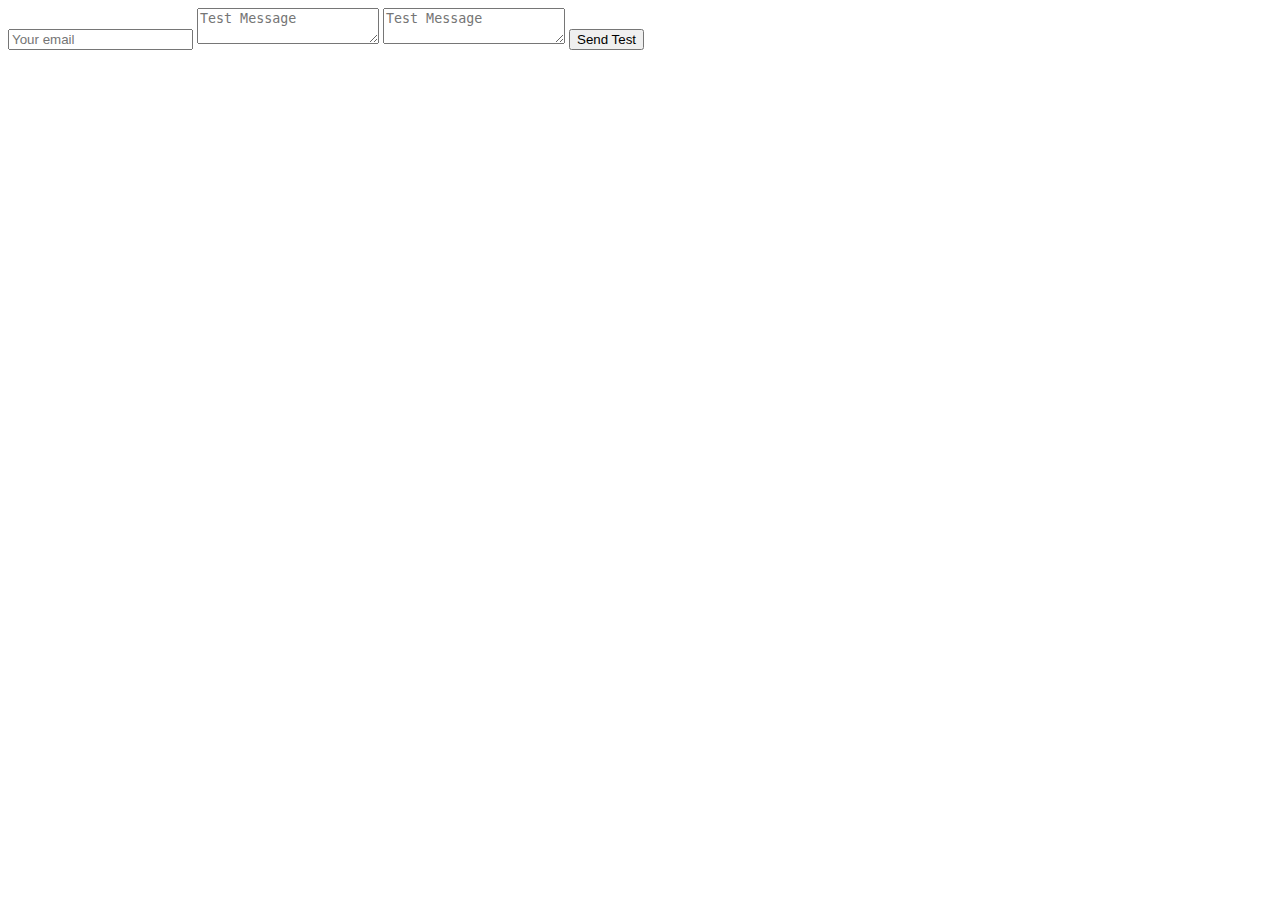
==== dude1.html @ 7f3760af "Create dude1.html" ====
<html>
<head></head>
<body>

<form method="POST" action="https://formspree.io/aziz28729@gmail.com">
  <input type="email" name="email" placeholder="Your email" dcvalue="">
  <textarea name="message" placeholder="Test Message"></textarea>
  <textarea name="message" placeholder="Test Message"></textarea>
  <button type="submit">Send Test</button>
</form>

</body>
</html>
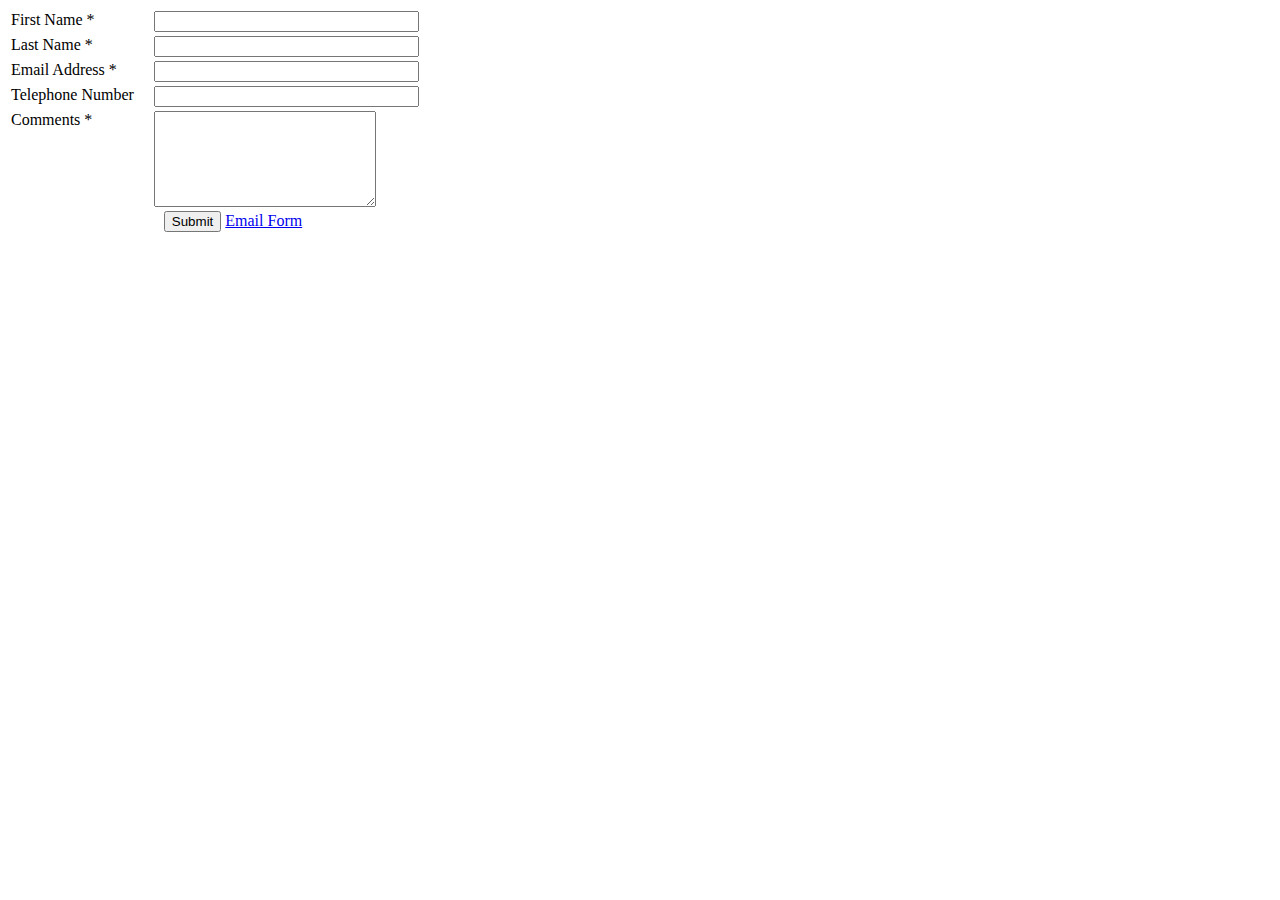
==== commit 10e6c279: "Update dude1.html" ====
--- a/dude1.html
+++ b/dude1.html
@@ -2,12 +2,54 @@
 <head></head>
 <body>
 
-<form method="POST" action="https://formspree.io/aziz28729@gmail.com">
-  <input type="email" name="email" placeholder="Your email" dcvalue="">
-  <textarea name="message" placeholder="Test Message"></textarea>
-  <textarea name="message" placeholder="Test Message"></textarea>
-  <button type="submit">Send Test</button>
+<form name="contactform" method="post" action="send_form_email.php">
+<table width="450px">
+<tr>
+ <td valign="top">
+  <label for="first_name">First Name *</label>
+ </td>
+ <td valign="top">
+  <input  type="text" name="first_name" maxlength="50" size="30">
+ </td>
+</tr>
+<tr>
+ <td valign="top"">
+  <label for="last_name">Last Name *</label>
+ </td>
+ <td valign="top">
+  <input  type="text" name="last_name" maxlength="50" size="30">
+ </td>
+</tr>
+<tr>
+ <td valign="top">
+  <label for="email">Email Address *</label>
+ </td>
+ <td valign="top">
+  <input  type="text" name="email" maxlength="80" size="30">
+ </td>
+</tr>
+<tr>
+ <td valign="top">
+  <label for="telephone">Telephone Number</label>
+ </td>
+ <td valign="top">
+  <input  type="text" name="telephone" maxlength="30" size="30">
+ </td>
+</tr>
+<tr>
+ <td valign="top">
+  <label for="comments">Comments *</label>
+ </td>
+ <td valign="top">
+  <textarea  name="comments" maxlength="1000" cols="25" rows="6"></textarea>
+ </td>
+</tr>
+<tr>
+ <td colspan="2" style="text-align:center">
+  <input type="submit" value="Submit">   <a href="http://www.freecontactform.com/email_form.php">Email Form</a>
+ </td>
+</tr>
+</table>
 </form>
-
 </body>
 </html>
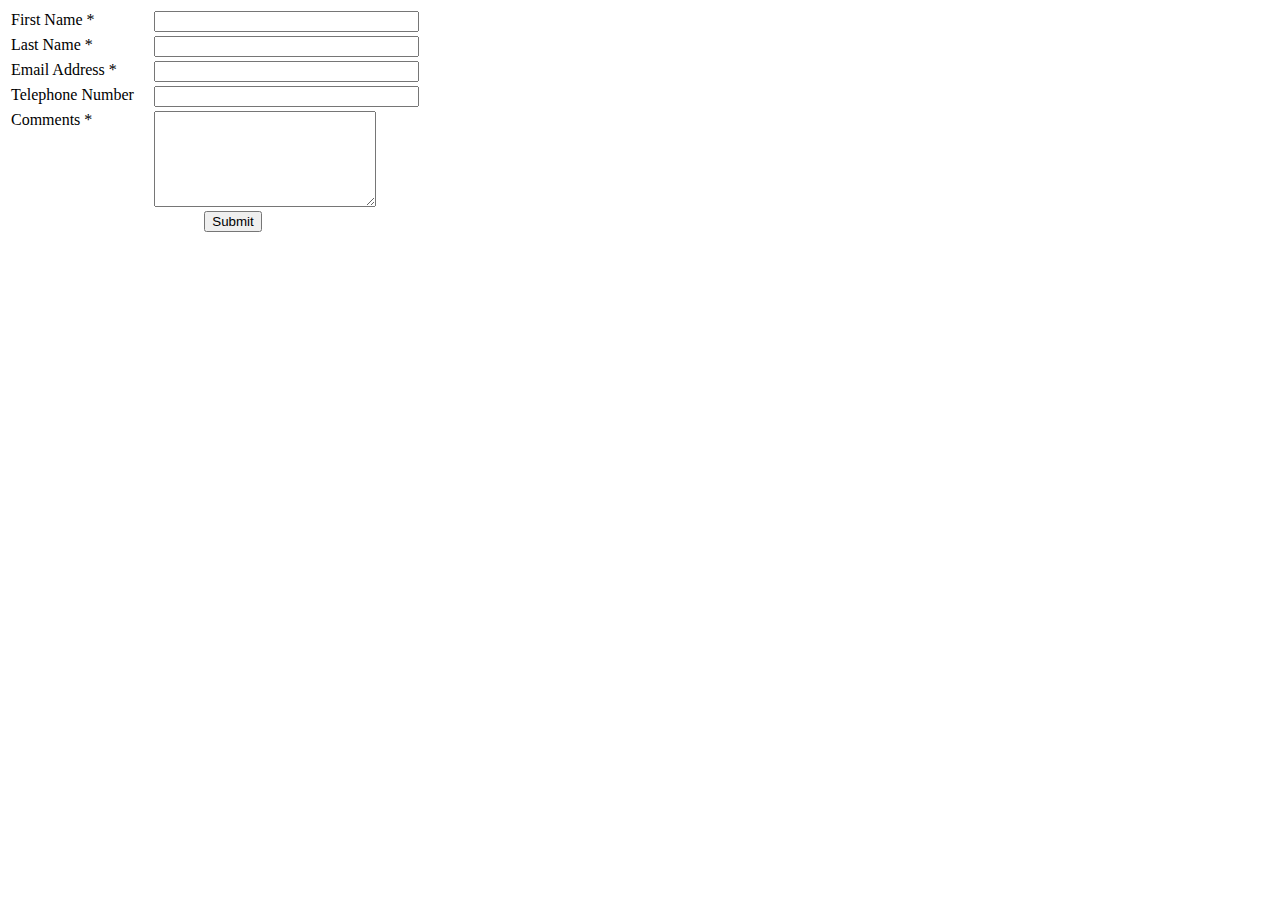
==== commit 36eb5521: "Update dude1.html" ====
--- a/dude1.html
+++ b/dude1.html
@@ -2,7 +2,7 @@
 <head></head>
 <body>
 
-<form name="contactform" method="post" action="send_form_email.php">
+<form name="contactform" method="post" action="email.php">
 <table width="450px">
 <tr>
  <td valign="top">
@@ -46,7 +46,7 @@
 </tr>
 <tr>
  <td colspan="2" style="text-align:center">
-  <input type="submit" value="Submit">   <a href="http://www.freecontactform.com/email_form.php">Email Form</a>
+  <input type="submit" value="Submit">   
  </td>
 </tr>
 </table>
